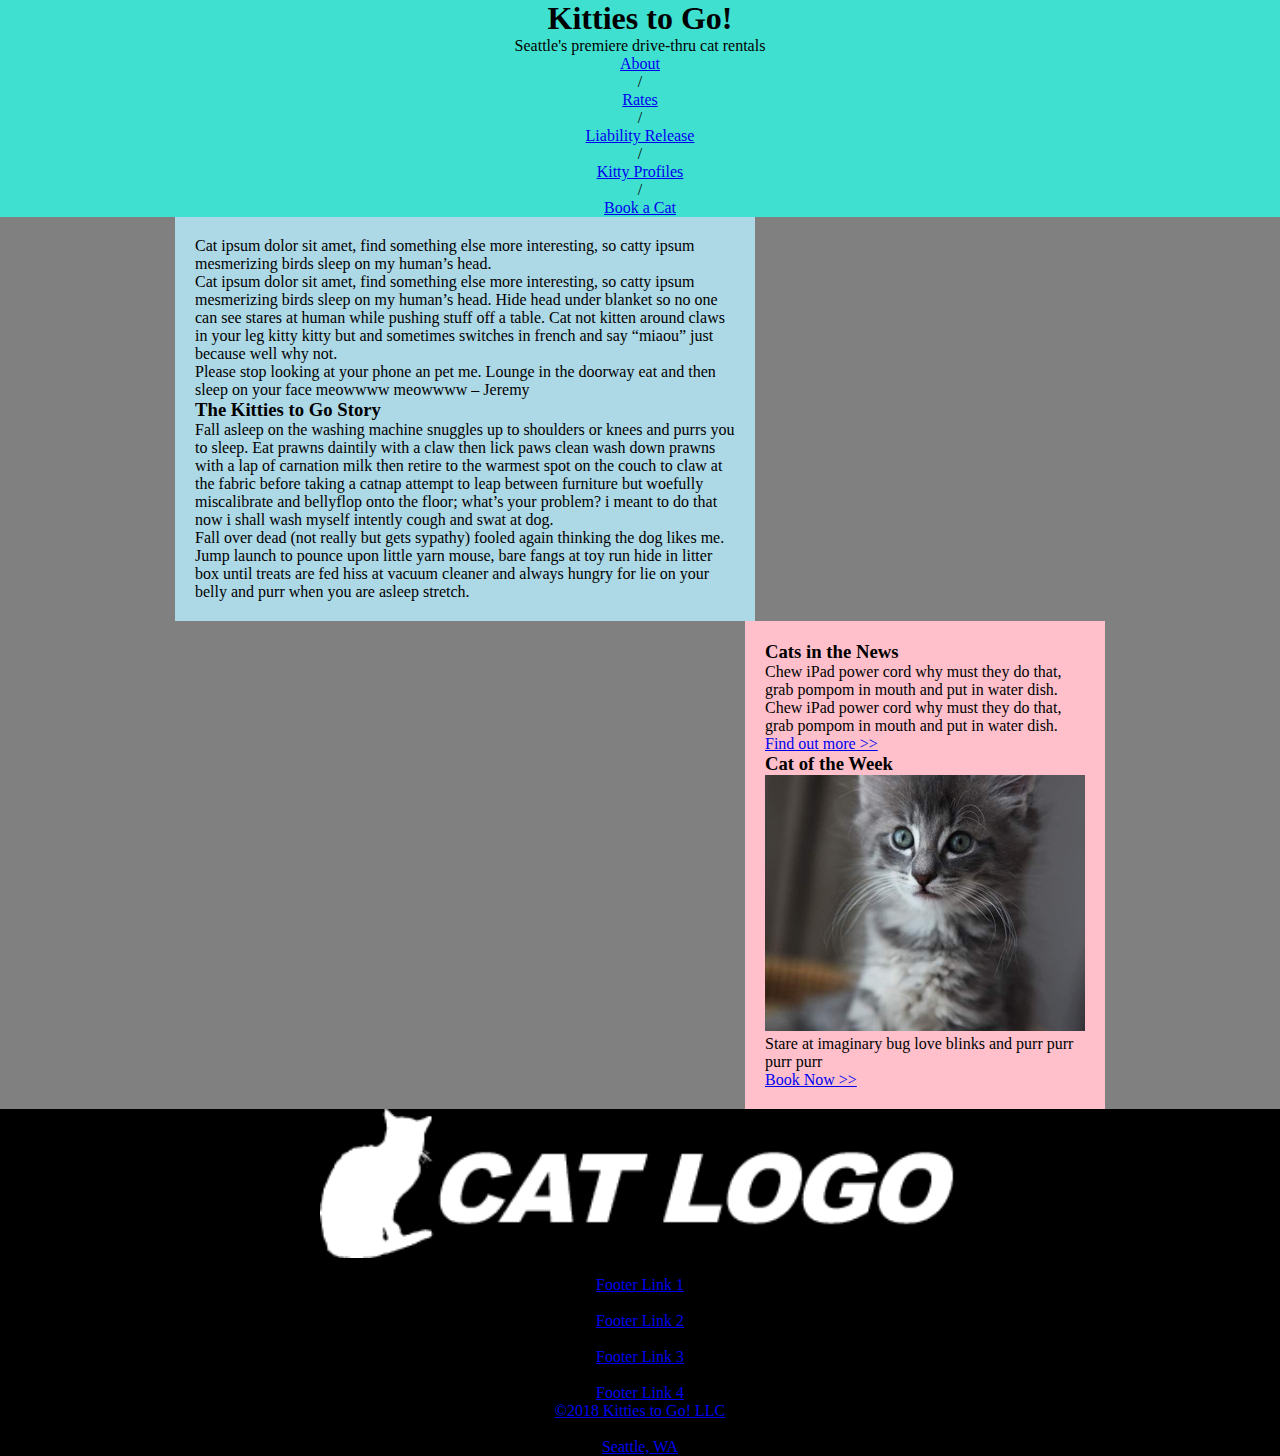
==== index.html @ 5b9b924a "Initial push of draft site" ====
<!DOCTYPE html>
<html lang="en">

<head>
    <meta charset="UTF-8">
    <meta name="viewport" content="width=device-width, initial-scale=1.0">
    <title>Kitties 2 Go</title>
    <link rel="stylesheet" type="text/css" href="./styles/stylesheet.css">
</head>

<body>

    <header>
        <h1>Kitties to Go!</h1>
        <p>Seattle's premiere drive-thru cat rentals</p>
        <nav>

            <ul>
                <li> <a href="#">About</a></li>
                <li>/</li>
                <li> <a href="#">Rates</a></li>
                <li>/</li>
                <li> <a href="#">Liability Release</a></li>
                <li>/</li>
                <li> <a href="#">Kitty Profiles</a></li>
                <li>/</li>
                <li> <a href="#">Book a Cat</a></li>

            </ul>
        </nav>
    </header>

    <body>

        <main>
            <p>Cat ipsum dolor sit amet, find something else more interesting, so
                catty ipsum mesmerizing birds sleep on my human’s head.</p>

            <p>Cat ipsum dolor sit amet, find something else more interesting, so catty ipsum mesmerizing birds
                sleep on my human’s head. Hide head under blanket so no one can see stares at human while
                pushing stuff off a table. Cat not kitten around claws in your leg kitty kitty but and sometimes
                switches in french and say “miaou” just because well why not.</p>

            <blockquote>Please stop looking at your phone an pet me. Lounge in the
                doorway eat and then sleep on your face meowwww meowwww
                – Jeremy</blockquote>

            <article>
                <h3>The Kitties to Go Story</h3>
                <p>Fall asleep on the washing machine snuggles up to shoulders or knees and purrs you to sleep.
                    Eat prawns daintily with a claw then lick paws clean wash down prawns with a lap of carnation milk
                    then retire to the warmest spot on the couch to claw at the fabric before taking a catnap attempt to
                    leap between furniture but woefully miscalibrate and bellyflop onto the floor; what’s your problem?
                    i
                    meant to do that now i shall wash myself intently cough and swat at dog. </p>

                <p>Fall over dead (not really but gets sypathy) fooled again thinking the dog likes me. Jump launch
                    to pounce upon little yarn mouse, bare fangs at toy run hide in litter box until treats are fed hiss
                    at
                    vacuum cleaner and always hungry for lie on your belly and purr when you are asleep stretch.
                </p>
            </article>

        </main>


        <aside>
            <article>
                <h3>Cats in the News</h3>
                <p>Chew iPad power cord why must they do
                    that, grab pompom in mouth and put in
                    water dish.</p>
                <p>Chew iPad power cord why must they do
                    that, grab pompom in mouth and put in
                    water dish.</p>

                <a href=#>Find out more >></a>

            </article>

            <article>
                <h3>Cat of the Week</h3>
                <figure>
                    <img src="images/sidebar-cat.jpg" alt="Gray and white tabby kitten">
                    <figcaption> Stare at imaginary bug love blinks and
                        purr purr purr purr</figcaption>
                </figure>
                <a href=#>Book Now >></a>
            </article>
        </aside>

        <footer>
            <img src="images/cat-logo.png" alt="cat logo">
            <p>Aborpos nisto inci tet aut que volupti beruptiberro to ex
                esseque invenienihil imaximu scideru ptistiusam consequunt</p>

            <ul>
                <li> <a href="#">Footer Link 1</a></li>
                <li>/</li>
                <li> <a href="#">Footer Link 2</a></li>
                <li>/</li>
                <li> <a href="#">Footer Link 3</a></li>
                <li>/</li>
                <li> <a href="#">Footer Link 4</a></li>
            </ul>

            <ul>
                <figure>
                    <li> <a href="#">&copy;2018 Kitties to Go! LLC </a></li>
                    <li>|</li>
                    <li> <a href="#">Seattle, WA</a></li>
            </ul>


        </footer>
    </body>

</html>
---- styles/stylesheet.css ----
* {
    padding: 0;
    margin: 0;
    box-sizing: border-box;
}



body {
    background-color: gray;
}

header {
    background-color: turquoise;
    text-align:center;
}

main {
    width: 580px;
    background-color: lightblue;
    float: left;
    margin-left: 175px;
    padding: 20px;

}

aside {
    width: 360px;
    float: right;
    background-color: pink;
    margin-right: 175px;
    padding: 20px;

}

footer {
    background-color: black;
    clear: both;
    text-align:center;
}

footer img{
    display: block;
    margin-left: auto;
    margin-right: auto;
    width: 50%;
}
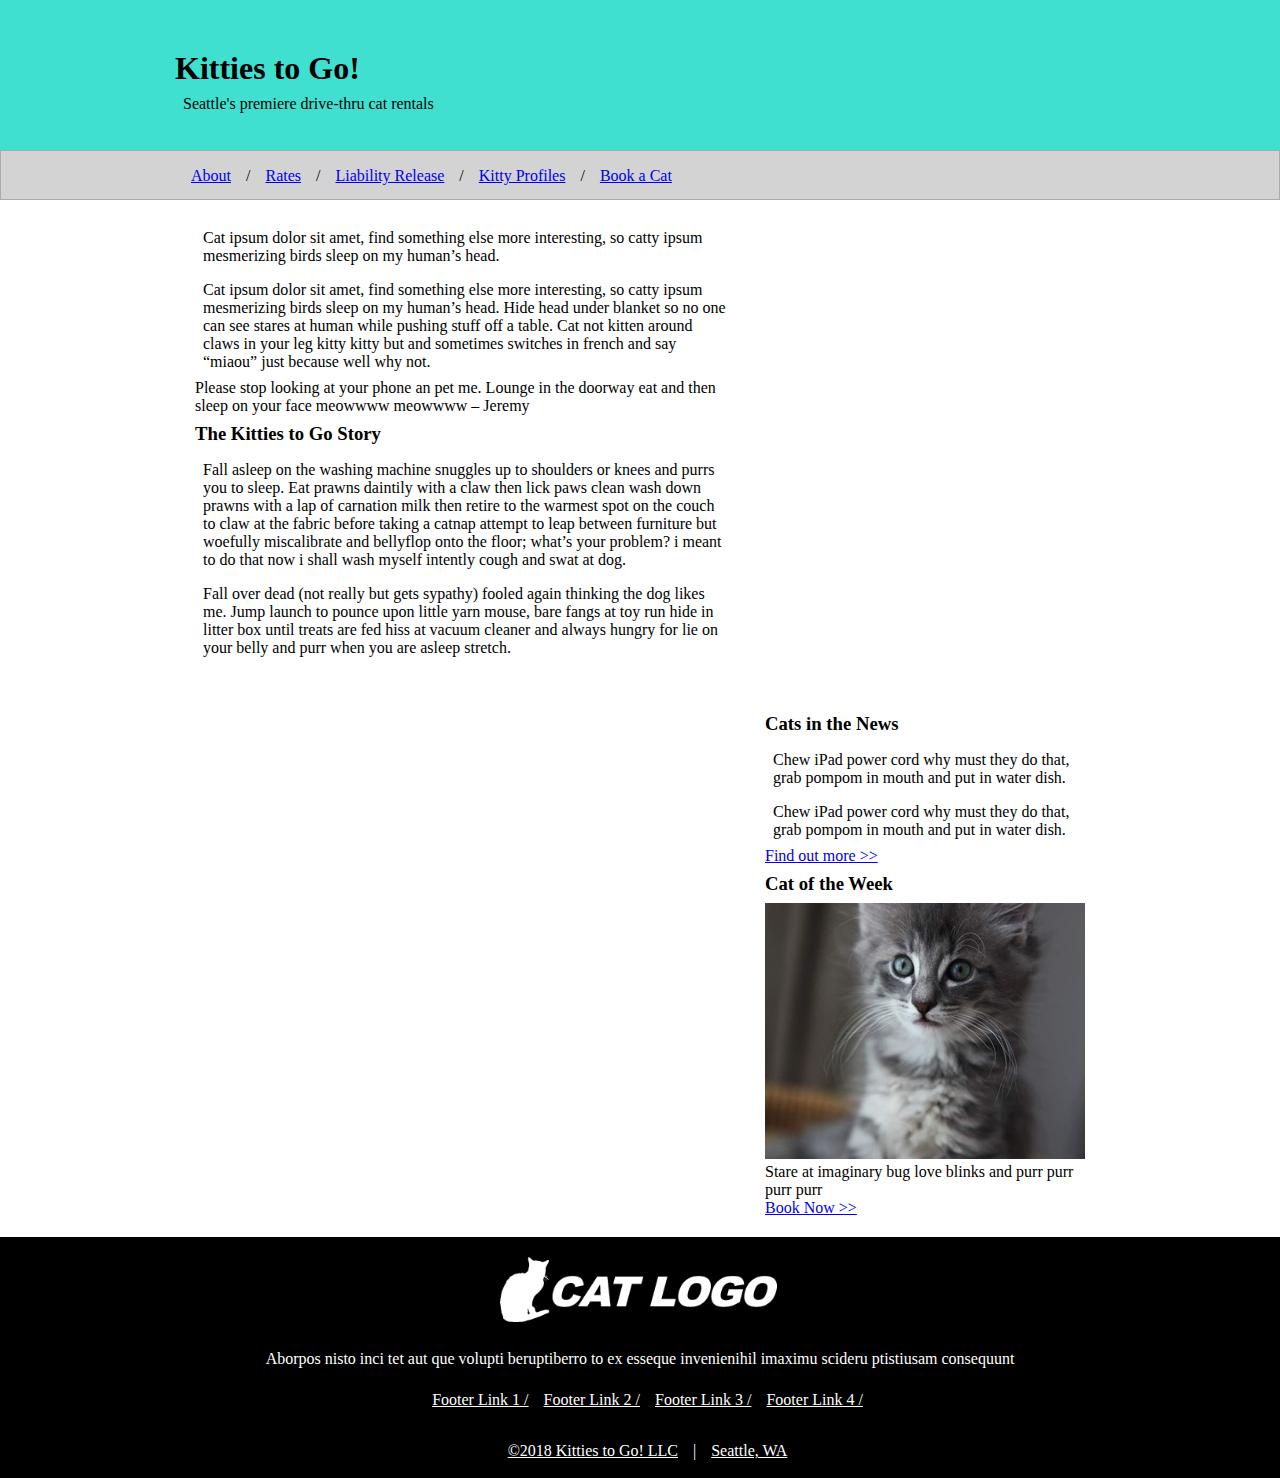
==== commit 16e3c940: "Second push of html and css on draft site" ====
--- a/index.html
+++ b/index.html
@@ -11,8 +11,10 @@
 <body>
 
     <header>
-        <h1>Kitties to Go!</h1>
-        <p>Seattle's premiere drive-thru cat rentals</p>
+        <div>
+            <h1>Kitties to Go!</h1>
+            <p>Seattle's premiere drive-thru cat rentals</p>
+        </div>
         <nav>
 
             <ul>
@@ -94,24 +96,25 @@
             <p>Aborpos nisto inci tet aut que volupti beruptiberro to ex
                 esseque invenienihil imaximu scideru ptistiusam consequunt</p>
 
-            <ul>
-                <li> <a href="#">Footer Link 1</a></li>
-                <li>/</li>
-                <li> <a href="#">Footer Link 2</a></li>
-                <li>/</li>
-                <li> <a href="#">Footer Link 3</a></li>
-                <li>/</li>
-                <li> <a href="#">Footer Link 4</a></li>
-            </ul>
-
-            <ul>
-                <figure>
-                    <li> <a href="#">&copy;2018 Kitties to Go! LLC </a></li>
-                    <li>|</li>
-                    <li> <a href="#">Seattle, WA</a></li>
-            </ul>
-
-
+            <p class="footer-links">
+                <ul>
+                    <li> <a href="#"> Footer Link 1 /</a></li>
+                    <!-- <li>/</li> -->
+                    <li> <a href="#"> Footer Link 2 /</a></li>
+                    <!-- <li>/</li> -->
+                    <li> <a href="#"> Footer Link 3 /</a></li>
+                    <!-- <li>/</li> -->
+                    <li> <a href="#"> Footer Link 4 /</a></li>
+                </ul>
+            </p>
+            <p>
+                <ul>
+                    <figure>
+                        <li> <a href="#">&copy;2018 Kitties to Go! LLC </a></li>
+                        <li>|</li>
+                        <li> <a href="#">Seattle, WA</a></li>
+                </ul>
+            </p>
         </footer>
     </body>
 
--- a/styles/stylesheet.css
+++ b/styles/stylesheet.css
@@ -6,28 +6,48 @@
 
 
 
-body {
-    background-color: gray;
+
+header {}
+
+header div {
+    background-color: turquoise;
+    height: 150px;
 }
 
-header {
-    background-color: turquoise;
-    text-align:center;
+
+nav {
+    border: 1px solid #aaa;
+    height: 50px;
+    line-height: 50px;
+    background-color: lightgray;
+}
+
+nav ul {
+    margin-left: 175px;
+}
+
+nav li {
+    /* height: 15px;
+    line-height: 15px; */
+    margin-left: 15px;
+    float: left;
+    list-style-type: none;
 }
 
 main {
     width: 580px;
-    background-color: lightblue;
+    /* background-color: lightblue; */
     float: left;
     margin-left: 175px;
     padding: 20px;
+
 
 }
 
 aside {
     width: 360px;
     float: right;
-    background-color: pink;
+    /* background-color: pink; */
     margin-right: 175px;
     padding: 20px;
 
@@ -36,12 +56,52 @@
 footer {
     background-color: black;
     clear: both;
-    text-align:center;
+    text-align: center;
+    color: white;
 }
 
-footer img{
+footer img {
     display: block;
     margin-left: auto;
     margin-right: auto;
-    width: 50%;
+    width: 25%;
+    height:25%;
+    padding:20px;
+}
+
+
+footer ul {
+    display: inline-block;
+    text-align: left;
+}
+
+footer li {
+    height: 15px;
+    line-height: 15px;
+    margin-left: 15px;
+    float: left;
+    list-style-type: none;
+
+}
+
+footer a{
+    color: white;
+}
+
+h1 {
+    padding-top: 50px;
+    margin-left: 175px;
+}
+
+h3 {
+    padding: 8px 0px;
+}
+
+p {
+    padding: 8px;
+
+}
+
+header div p {
+    margin-left: 175px;
 }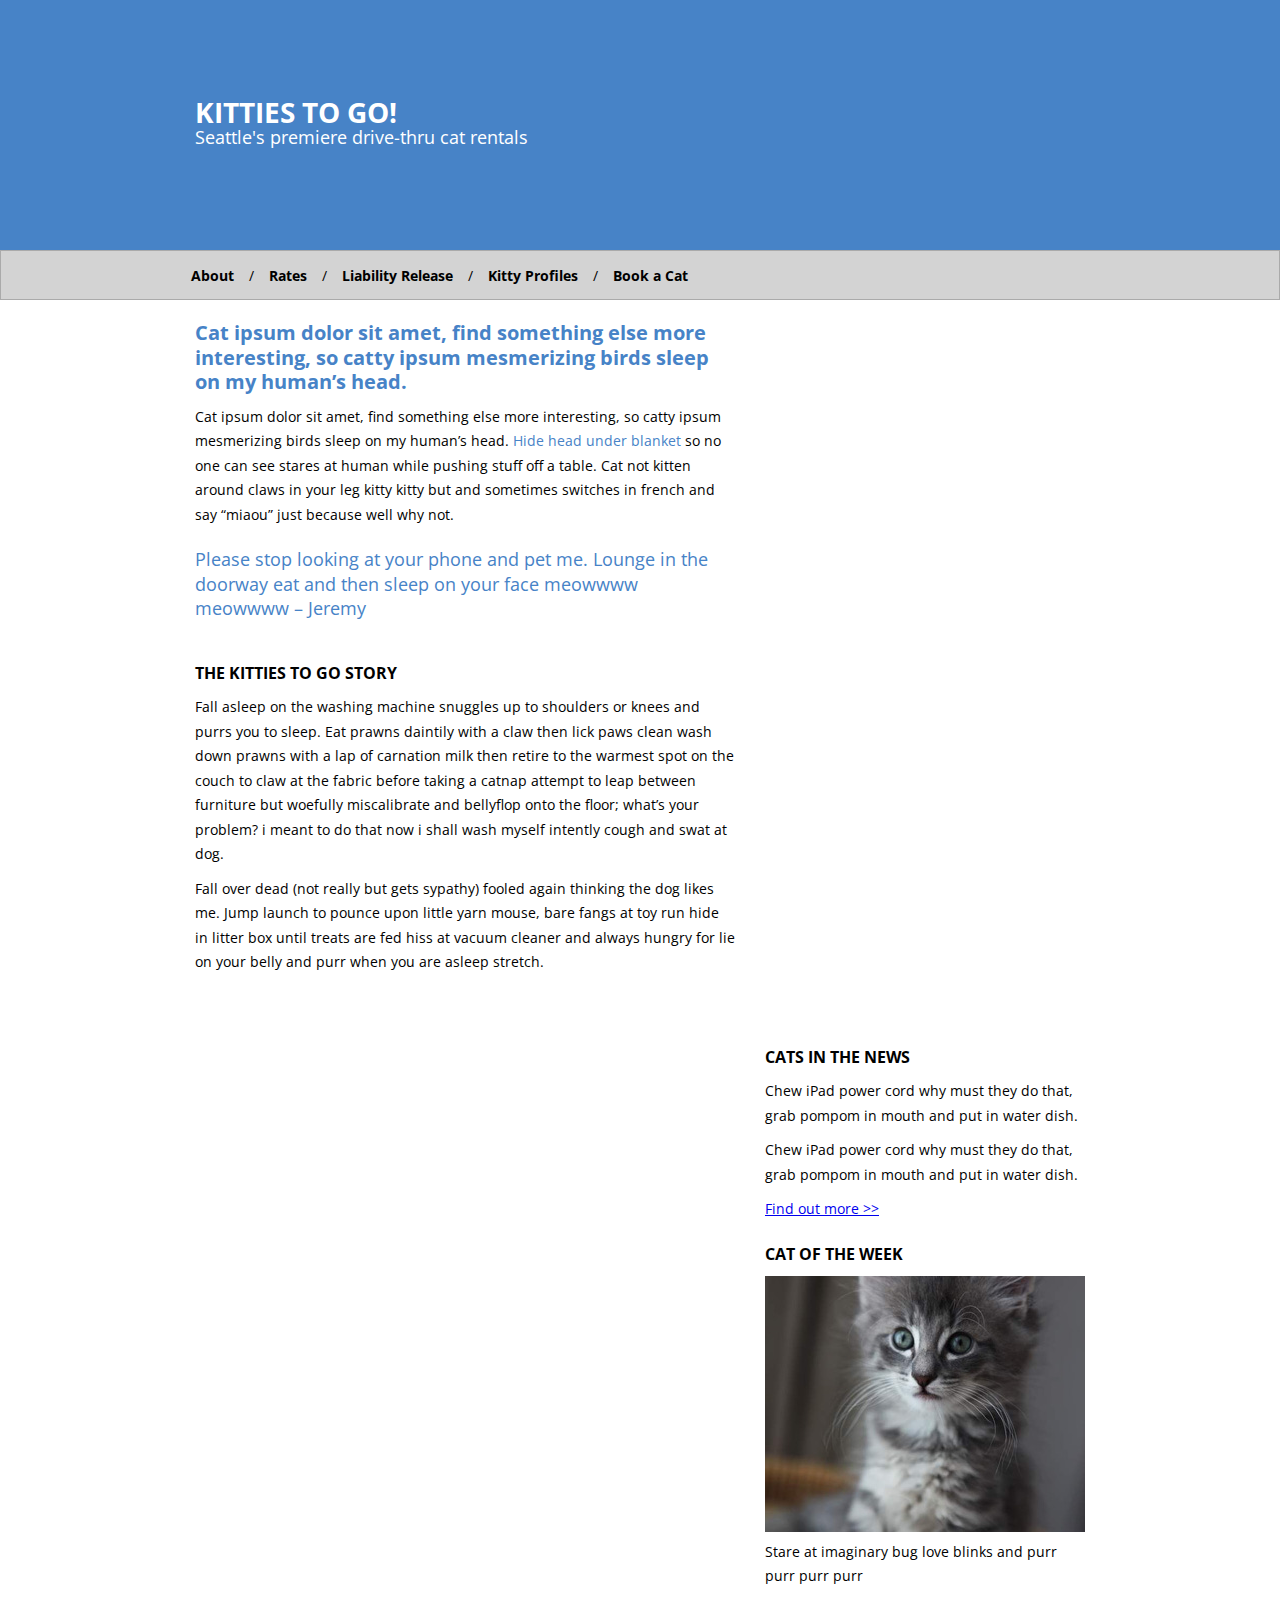
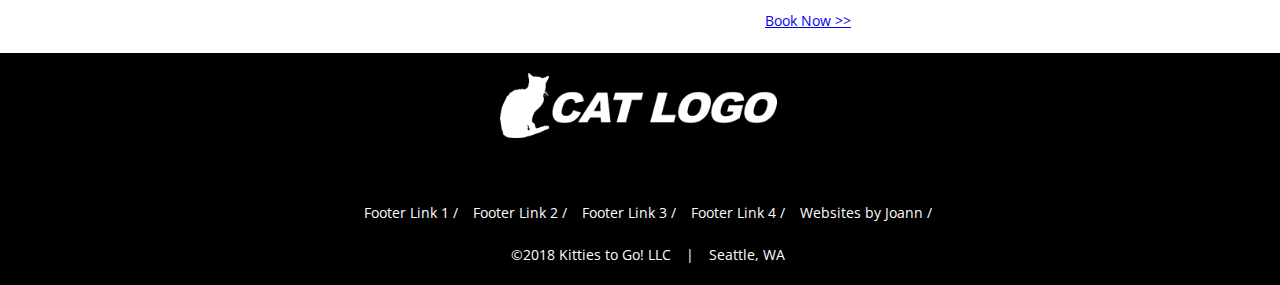
==== commit c793d9a4: "Third push of html and css on draft site" ====
--- a/index.html
+++ b/index.html
@@ -6,6 +6,11 @@
     <meta name="viewport" content="width=device-width, initial-scale=1.0">
     <title>Kitties 2 Go</title>
     <link rel="stylesheet" type="text/css" href="./styles/stylesheet.css">
+    <style>
+        @import url('https://fonts.googleapis.com/css2?family=Open+Sans:wght@400;600&family=Roboto:wght@300&display=swap');
+    </style>
+
+
 </head>
 
 <body>
@@ -18,9 +23,9 @@
         <nav>
 
             <ul>
-                <li> <a href="#">About</a></li>
+                <li> <a href="./index.html">About</a></li>
                 <li>/</li>
-                <li> <a href="#">Rates</a></li>
+                <li> <a href="./rates.html">Rates</a></li>
                 <li>/</li>
                 <li> <a href="#">Liability Release</a></li>
                 <li>/</li>
@@ -32,90 +37,88 @@
         </nav>
     </header>
 
-    <body>
+    <main>
+        <h3 class="highlight1">Cat ipsum dolor sit amet, find something else more interesting, so
+            catty ipsum mesmerizing birds sleep on my human’s head.</h3>
 
-        <main>
-            <p>Cat ipsum dolor sit amet, find something else more interesting, so
-                catty ipsum mesmerizing birds sleep on my human’s head.</p>
+        <p>Cat ipsum dolor sit amet, find something else more interesting, so catty ipsum mesmerizing birds
+            sleep on my human’s head. <span>Hide head under blanket </span>so no one can see stares at human while
+            pushing stuff off a table. Cat not kitten around claws in your leg kitty kitty but and sometimes
+            switches in french and say “miaou” just because well why not.</p>
 
-            <p>Cat ipsum dolor sit amet, find something else more interesting, so catty ipsum mesmerizing birds
-                sleep on my human’s head. Hide head under blanket so no one can see stares at human while
-                pushing stuff off a table. Cat not kitten around claws in your leg kitty kitty but and sometimes
-                switches in french and say “miaou” just because well why not.</p>
+        <blockquote class="highlight2">Please stop looking at your phone and pet me. Lounge in the
+            doorway eat and then sleep on your face meowwww meowwww
+            – Jeremy</blockquote>
 
-            <blockquote>Please stop looking at your phone an pet me. Lounge in the
-                doorway eat and then sleep on your face meowwww meowwww
-                – Jeremy</blockquote>
+        <article>
+            <h3>The Kitties to Go Story</h3>
+            <p>Fall asleep on the washing machine snuggles up to shoulders or knees and purrs you to sleep.
+                Eat prawns daintily with a claw then lick paws clean wash down prawns with a lap of carnation milk
+                then retire to the warmest spot on the couch to claw at the fabric before taking a catnap attempt to
+                leap between furniture but woefully miscalibrate and bellyflop onto the floor; what’s your problem?
+                i
+                meant to do that now i shall wash myself intently cough and swat at dog. </p>
 
-            <article>
-                <h3>The Kitties to Go Story</h3>
-                <p>Fall asleep on the washing machine snuggles up to shoulders or knees and purrs you to sleep.
-                    Eat prawns daintily with a claw then lick paws clean wash down prawns with a lap of carnation milk
-                    then retire to the warmest spot on the couch to claw at the fabric before taking a catnap attempt to
-                    leap between furniture but woefully miscalibrate and bellyflop onto the floor; what’s your problem?
-                    i
-                    meant to do that now i shall wash myself intently cough and swat at dog. </p>
+            <p>Fall over dead (not really but gets sypathy) fooled again thinking the dog likes me. Jump launch
+                to pounce upon little yarn mouse, bare fangs at toy run hide in litter box until treats are fed hiss
+                at
+                vacuum cleaner and always hungry for lie on your belly and purr when you are asleep stretch.
+            </p>
+        </article>
 
-                <p>Fall over dead (not really but gets sypathy) fooled again thinking the dog likes me. Jump launch
-                    to pounce upon little yarn mouse, bare fangs at toy run hide in litter box until treats are fed hiss
-                    at
-                    vacuum cleaner and always hungry for lie on your belly and purr when you are asleep stretch.
-                </p>
-            </article>
+    </main>
 
-        </main>
+    <aside>
+        <article>
+            <h3>Cats in the News</h3>
+            <p>Chew iPad power cord why must they do
+                that, grab pompom in mouth and put in
+                water dish.</p>
+            <p>Chew iPad power cord why must they do
+                that, grab pompom in mouth and put in
+                water dish.</p>
 
+            <a href=#>Find out more >></a>
 
-        <aside>
-            <article>
-                <h3>Cats in the News</h3>
-                <p>Chew iPad power cord why must they do
-                    that, grab pompom in mouth and put in
-                    water dish.</p>
-                <p>Chew iPad power cord why must they do
-                    that, grab pompom in mouth and put in
-                    water dish.</p>
+        </article>
 
-                <a href=#>Find out more >></a>
+        <article>
+            <h3 class="third-h3">Cat of the Week</h3>
+            <figure>
+                <img src="images/sidebar-cat.jpg" alt="Gray and white tabby kitten">
+                <figcaption> Stare at imaginary bug love blinks and
+                    purr purr purr purr</figcaption>
+            </figure>
+            <a href=#>Book Now >></a>
+        </article>
+    </aside>
 
-            </article>
+    <footer>
+        <img src="images/cat-logo.png" alt="cat logo">
+        <p>Aborpos nisto inci tet aut que volupti beruptiberro to ex
+            esseque invenienihil imaximu scideru ptistiusam consequunt</p>
 
-            <article>
-                <h3>Cat of the Week</h3>
+        <p class="footer-links">
+            <ul>
+                <li> <a href="#"> Footer Link 1 /</a></li>
+                <!-- <li>/</li> -->
+                <li> <a href="#"> Footer Link 2 /</a></li>
+                <!-- <li>/</li> -->
+                <li> <a href="#"> Footer Link 3 /</a></li>
+                <!-- <li>/</li> -->
+                <li> <a href="#"> Footer Link 4 /</a></li>
+                <li> <a href="https://jcahill53.github.io/portfolio/"> Websites by Joann /</a></li>
+            </ul>
+        </p>
+        <p>
+            <ul>
                 <figure>
-                    <img src="images/sidebar-cat.jpg" alt="Gray and white tabby kitten">
-                    <figcaption> Stare at imaginary bug love blinks and
-                        purr purr purr purr</figcaption>
-                </figure>
-                <a href=#>Book Now >></a>
-            </article>
-        </aside>
-
-        <footer>
-            <img src="images/cat-logo.png" alt="cat logo">
-            <p>Aborpos nisto inci tet aut que volupti beruptiberro to ex
-                esseque invenienihil imaximu scideru ptistiusam consequunt</p>
-
-            <p class="footer-links">
-                <ul>
-                    <li> <a href="#"> Footer Link 1 /</a></li>
-                    <!-- <li>/</li> -->
-                    <li> <a href="#"> Footer Link 2 /</a></li>
-                    <!-- <li>/</li> -->
-                    <li> <a href="#"> Footer Link 3 /</a></li>
-                    <!-- <li>/</li> -->
-                    <li> <a href="#"> Footer Link 4 /</a></li>
-                </ul>
-            </p>
-            <p>
-                <ul>
-                    <figure>
-                        <li> <a href="#">&copy;2018 Kitties to Go! LLC </a></li>
-                        <li>|</li>
-                        <li> <a href="#">Seattle, WA</a></li>
-                </ul>
-            </p>
-        </footer>
-    </body>
+                    <li> <a href="#">&copy;2018 Kitties to Go! LLC </a></li>
+                    <li>|</li>
+                    <li> <a href="#">Seattle, WA</a></li>
+            </ul>
+        </p>
+    </footer>
+</body>
 
 </html>--- a/styles/stylesheet.css
+++ b/styles/stylesheet.css
@@ -2,16 +2,26 @@
     padding: 0;
     margin: 0;
     box-sizing: border-box;
+
 }
 
 
+body {
+    font-family: 'Open Sans', sans-serif;
+    font-size: 14px;
+    line-height:175%;
 
-
-header {}
+}
 
 header div {
-    background-color: turquoise;
-    height: 150px;
+    background-color: rgb(71, 131, 199);
+    height: 250px;
+    color: white;
+    padding: 50px 0px;
+}
+
+header div p {
+    color: white;
 }
 
 
@@ -24,6 +34,8 @@
 
 nav ul {
     margin-left: 175px;
+    text-decoration: none;
+
 }
 
 nav li {
@@ -32,6 +44,19 @@
     margin-left: 15px;
     float: left;
     list-style-type: none;
+}
+
+nav a {
+    color: black;
+
+    text-decoration: none;
+    font-weight: bold;
+
+}
+
+article{
+    padding-top: 20px;
+
 }
 
 main {
@@ -65,8 +90,8 @@
     margin-left: auto;
     margin-right: auto;
     width: 25%;
-    height:25%;
-    padding:20px;
+    height: 25%;
+    padding: 20px;
 }
 
 
@@ -84,24 +109,74 @@
 
 }
 
-footer a{
+footer a {
     color: white;
+
+    text-decoration: none;
 }
+
+
 
 h1 {
     padding-top: 50px;
-    margin-left: 175px;
+    margin-left: 195px;
+    font-weight: bold;
+
+
 }
 
+
+
 h3 {
-    padding: 8px 0px;
+    padding-bottom: 10px;
+}
+
+h1,
+h3 {
+    text-transform: uppercase;
+
 }
 
 p {
-    padding: 8px;
+    padding-bottom: 10px;
+    color: black;
 
 }
 
 header div p {
-    margin-left: 175px;
-}+    margin-left: 195px;
+    font-size: 18px;
+
+}
+
+blockquote {
+    padding: 10px 0px 20px 0px;
+    /* border-left: 1em solid lightblue; */
+    font-size: 18px;
+    color:  rgb(71, 131, 199);
+
+}
+
+span {
+    color:  rgb(71, 131, 199);
+}
+
+.highlight1 {
+    color:  rgb(71, 131, 199);
+    font-size: 20px;
+    font-weight:bold;
+    text-transform: none;
+}
+
+
+figure {
+ padding:0px 0px 20px 0px;
+
+}
+
+figcaption{
+    margin: 20px 0 px;
+}
+
+
+
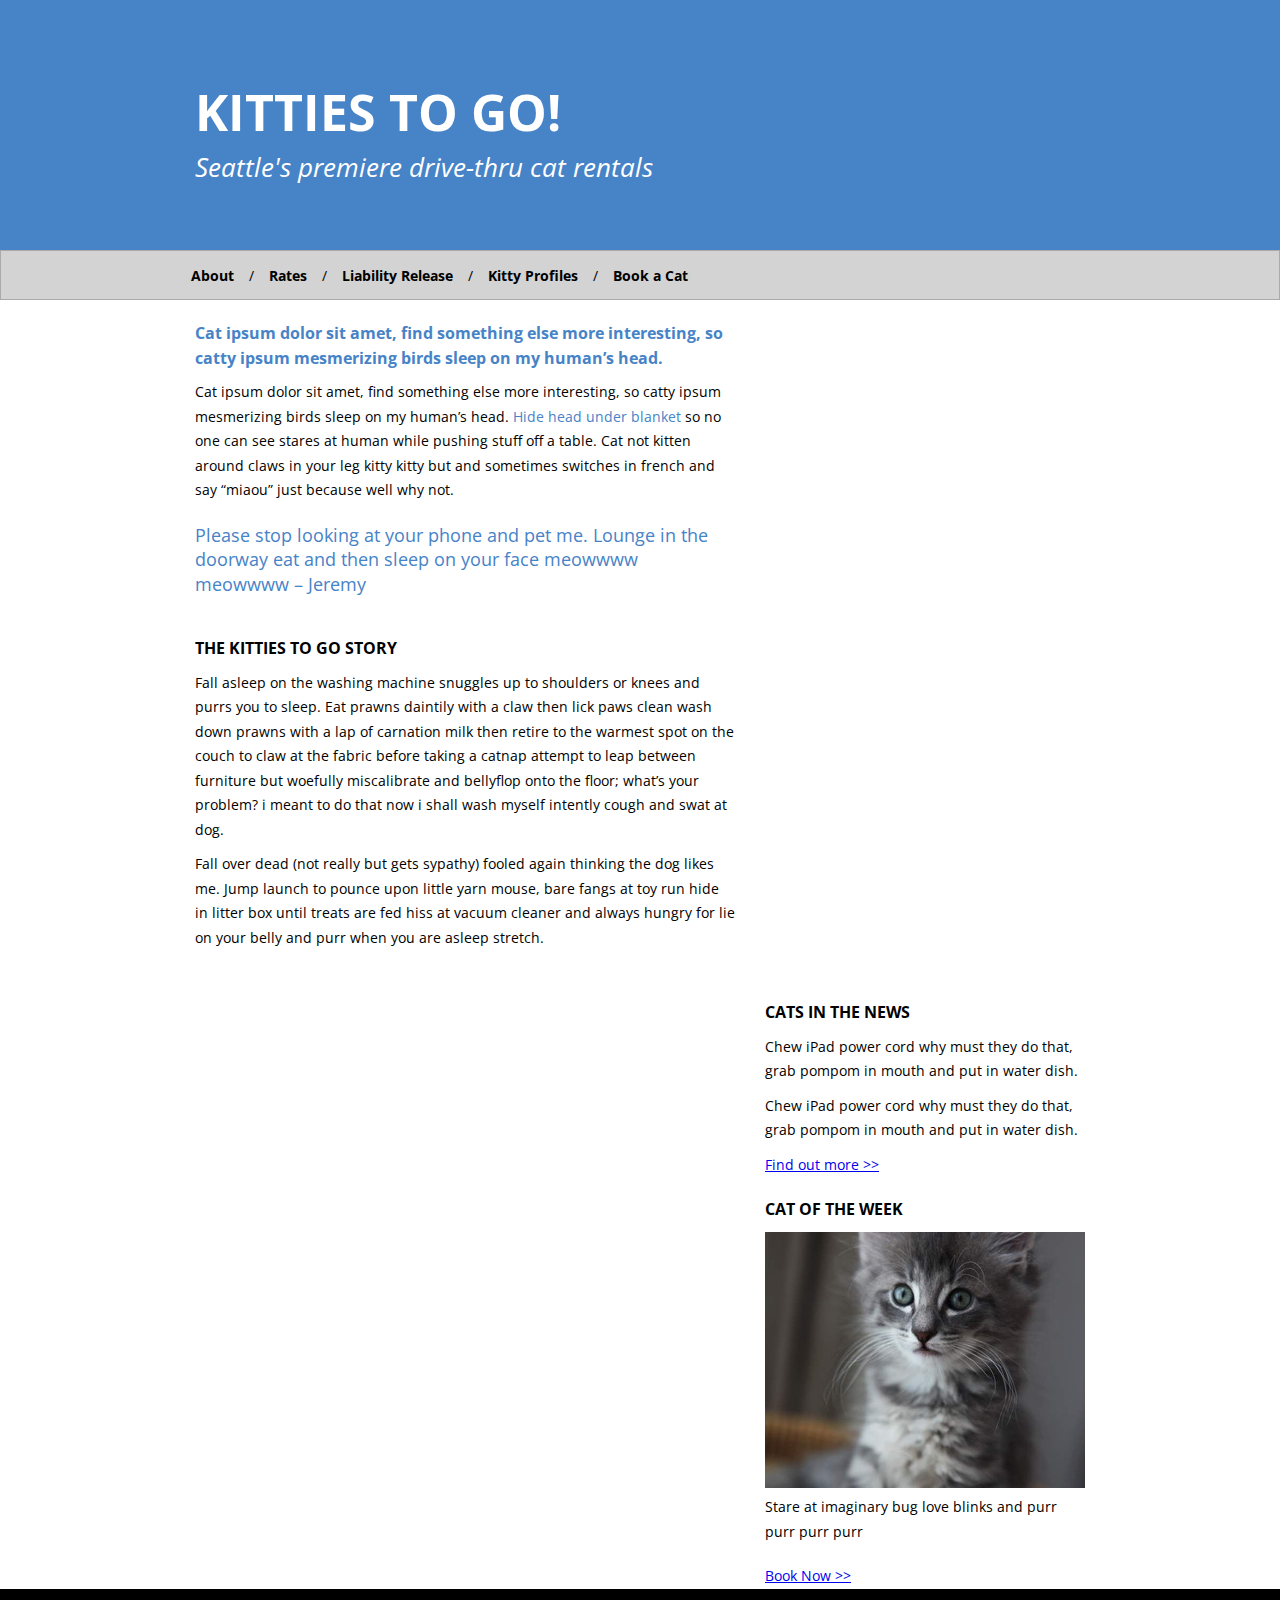
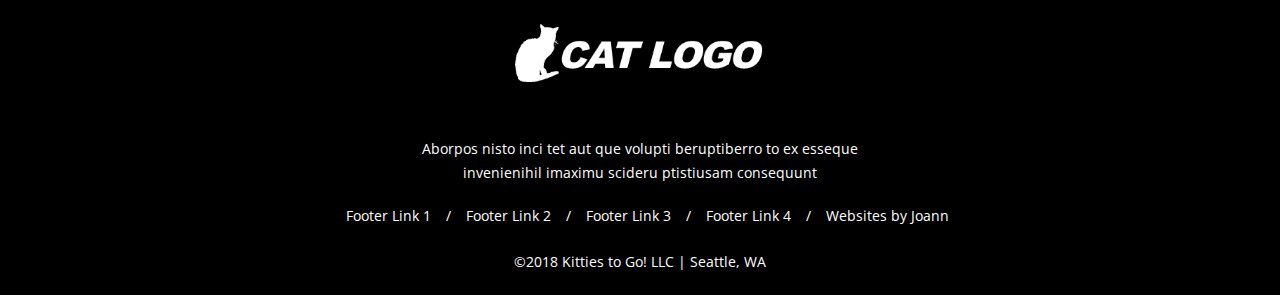
==== commit c9bc08d1: "Final push with updates to html and css" ====
--- a/index.html
+++ b/index.html
@@ -96,29 +96,21 @@
     <footer>
         <img src="images/cat-logo.png" alt="cat logo">
         <p>Aborpos nisto inci tet aut que volupti beruptiberro to ex
-            esseque invenienihil imaximu scideru ptistiusam consequunt</p>
+            esseque invenienihil imaximu scideru ptistiusam consequunt
+        </p>
 
-        <p class="footer-links">
-            <ul>
-                <li> <a href="#"> Footer Link 1 /</a></li>
-                <!-- <li>/</li> -->
-                <li> <a href="#"> Footer Link 2 /</a></li>
-                <!-- <li>/</li> -->
-                <li> <a href="#"> Footer Link 3 /</a></li>
-                <!-- <li>/</li> -->
-                <li> <a href="#"> Footer Link 4 /</a></li>
-                <li> <a href="https://jcahill53.github.io/portfolio/"> Websites by Joann /</a></li>
-            </ul>
-        </p>
-        <p>
-            <ul>
-                <figure>
-                    <li> <a href="#">&copy;2018 Kitties to Go! LLC </a></li>
-                    <li>|</li>
-                    <li> <a href="#">Seattle, WA</a></li>
-            </ul>
-        </p>
+        <ul>
+            <li> <a href="#">Footer Link 1</a></li>
+            <li>/</li>
+            <li> <a href="#">Footer Link 2</a></li>
+            <li>/</li>
+            <li> <a href="#">Footer Link 3</a></li>
+            <li>/</li>
+            <li> <a href="#">Footer Link 4</a></li>
+            <li>/</li>
+            <li> <a href="https://jcahill53.github.io/portfolio/"> Websites by Joann</a></li>
+        </ul>
+
+        <p>&copy;2018 Kitties to Go! LLC | Seattle, WA</p>
     </footer>
-</body>
-
-</html>+</body>--- a/styles/stylesheet.css
+++ b/styles/stylesheet.css
@@ -9,7 +9,7 @@
 body {
     font-family: 'Open Sans', sans-serif;
     font-size: 14px;
-    line-height:175%;
+    line-height: 175%;
 
 }
 
@@ -22,6 +22,9 @@
 
 header div p {
     color: white;
+    line-height: 175%;
+
+
 }
 
 
@@ -39,8 +42,6 @@
 }
 
 nav li {
-    /* height: 15px;
-    line-height: 15px; */
     margin-left: 15px;
     float: left;
     list-style-type: none;
@@ -54,28 +55,27 @@
 
 }
 
-article{
+nav a:hover {
+    background-color: rgb(71, 131, 199);
+}
+
+article {
     padding-top: 20px;
 
 }
 
 main {
     width: 580px;
-    /* background-color: lightblue; */
     float: left;
     margin-left: 175px;
     padding: 20px;
-
-
 }
 
 aside {
     width: 360px;
     float: right;
-    /* background-color: pink; */
     margin-right: 175px;
-    padding: 20px;
-
+    padding: 0px 20px;
 }
 
 footer {
@@ -91,7 +91,7 @@
     margin-right: auto;
     width: 25%;
     height: 25%;
-    padding: 20px;
+    padding: 35px;
 }
 
 
@@ -106,77 +106,73 @@
     margin-left: 15px;
     float: left;
     list-style-type: none;
-
 }
 
 footer a {
     color: white;
-
     text-decoration: none;
 }
 
+footer a:hover {
+    background-color: rgb(71, 131, 199);
+}
 
 
+footer p {
+    color: white;
+    margin: 0px 400px;
+    padding: 20px;
+}
+
 h1 {
+    font-size: 50px;
     padding-top: 50px;
+    padding-bottom: 20px;
     margin-left: 195px;
     font-weight: bold;
-
-
 }
-
 
 
 h3 {
     padding-bottom: 10px;
+    font-size: 16px;
 }
 
 h1,
 h3 {
     text-transform: uppercase;
-
 }
 
 p {
     padding-bottom: 10px;
     color: black;
-
 }
 
 header div p {
     margin-left: 195px;
-    font-size: 18px;
-
+    font-size: 26px;
+    font-style: italic;
 }
 
 blockquote {
     padding: 10px 0px 20px 0px;
     /* border-left: 1em solid lightblue; */
     font-size: 18px;
-    color:  rgb(71, 131, 199);
-
+    color: rgb(71, 131, 199);
 }
 
 span {
-    color:  rgb(71, 131, 199);
+    color: rgb(71, 131, 199);
 }
 
 .highlight1 {
-    color:  rgb(71, 131, 199);
-    font-size: 20px;
-    font-weight:bold;
+    color: rgb(71, 131, 199);
+    font-size: 16px;
+    font-weight: bold;
     text-transform: none;
 }
 
 
 figure {
- padding:0px 0px 20px 0px;
-
-}
-
-figcaption{
-    margin: 20px 0 px;
-}
-
-
-
+    padding: 0px 0px 20px 0px;
+}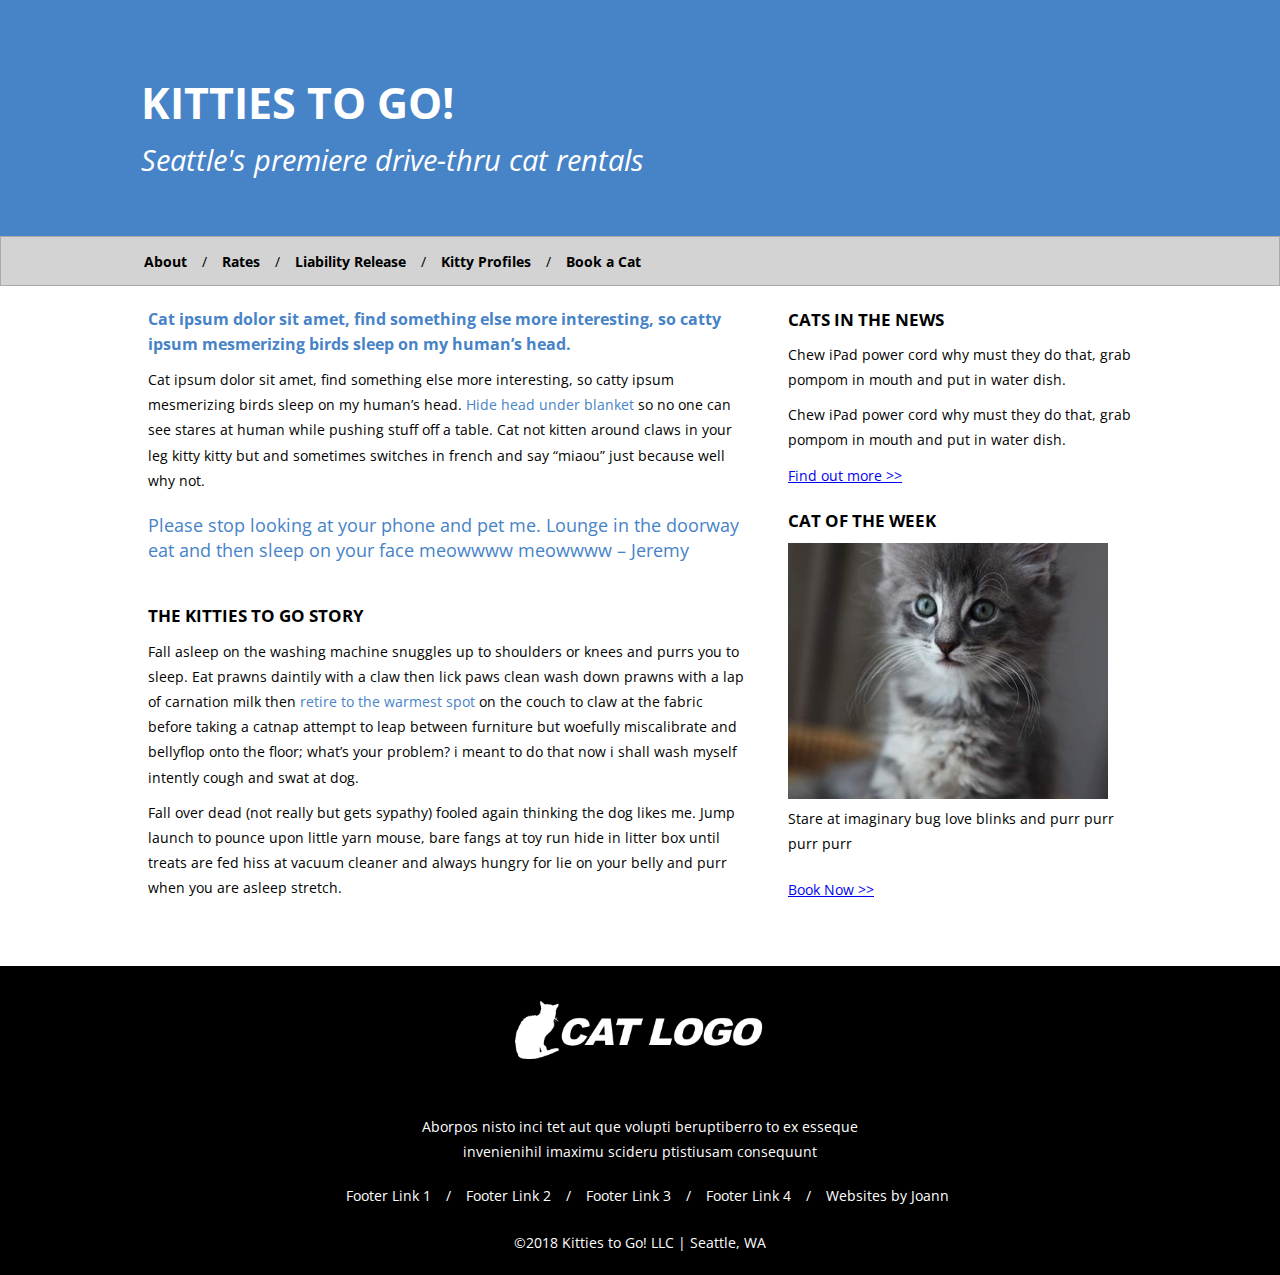
==== commit 3fd609a5: "Change sizing to % based on submission feedback" ====
--- a/index.html
+++ b/index.html
@@ -54,7 +54,7 @@
             <h3>The Kitties to Go Story</h3>
             <p>Fall asleep on the washing machine snuggles up to shoulders or knees and purrs you to sleep.
                 Eat prawns daintily with a claw then lick paws clean wash down prawns with a lap of carnation milk
-                then retire to the warmest spot on the couch to claw at the fabric before taking a catnap attempt to
+                then <span>retire to the warmest spot </span>on the couch to claw at the fabric before taking a catnap attempt to
                 leap between furniture but woefully miscalibrate and bellyflop onto the floor; what’s your problem?
                 i
                 meant to do that now i shall wash myself intently cough and swat at dog. </p>
--- a/styles/stylesheet.css
+++ b/styles/stylesheet.css
@@ -8,16 +8,16 @@
 
 body {
     font-family: 'Open Sans', sans-serif;
-    font-size: 14px;
+    font-size:90% ;
     line-height: 175%;
 
 }
 
 header div {
     background-color: rgb(71, 131, 199);
-    height: 250px;
+    /* height: 250px; */
     color: white;
-    padding: 50px 0px;
+    padding: 40px 0px;
 }
 
 header div p {
@@ -33,18 +33,20 @@
     height: 50px;
     line-height: 50px;
     background-color: lightgray;
+    
 }
 
 nav ul {
-    margin-left: 175px;
+    /* margin-left:50px ; */
     text-decoration: none;
-
+    margin-left:10%;
 }
 
 nav li {
-    margin-left: 15px;
+    /* margin-left: 15px; */
     float: left;
     list-style-type: none;
+    margin-left:15px;
 }
 
 nav a {
@@ -65,16 +67,18 @@
 }
 
 main {
-    width: 580px;
+    width: 50%;
     float: left;
-    margin-left: 175px;
+    margin-left:10%;
     padding: 20px;
+    clear:left;
 }
 
 aside {
-    width: 360px;
+    width: 30%;
     float: right;
-    margin-right: 175px;
+    margin-right: 10%;
+    margin-bottom:5%;
     padding: 0px 20px;
 }
 
@@ -83,6 +87,7 @@
     clear: both;
     text-align: center;
     color: white;
+ 
 }
 
 footer img {
@@ -120,22 +125,22 @@
 
 footer p {
     color: white;
-    margin: 0px 400px;
+    margin: 0px 30%;
     padding: 20px;
 }
 
 h1 {
-    font-size: 50px;
+    font-size: 300%;
     padding-top: 50px;
     padding-bottom: 20px;
-    margin-left: 195px;
+    margin-left: 11%;
     font-weight: bold;
 }
 
 
 h3 {
     padding-bottom: 10px;
-    font-size: 16px;
+    font-size: 120%;
 }
 
 h1,
@@ -149,8 +154,8 @@
 }
 
 header div p {
-    margin-left: 195px;
-    font-size: 26px;
+    margin-left: 11%;
+    font-size: 200%;
     font-style: italic;
 }
 
